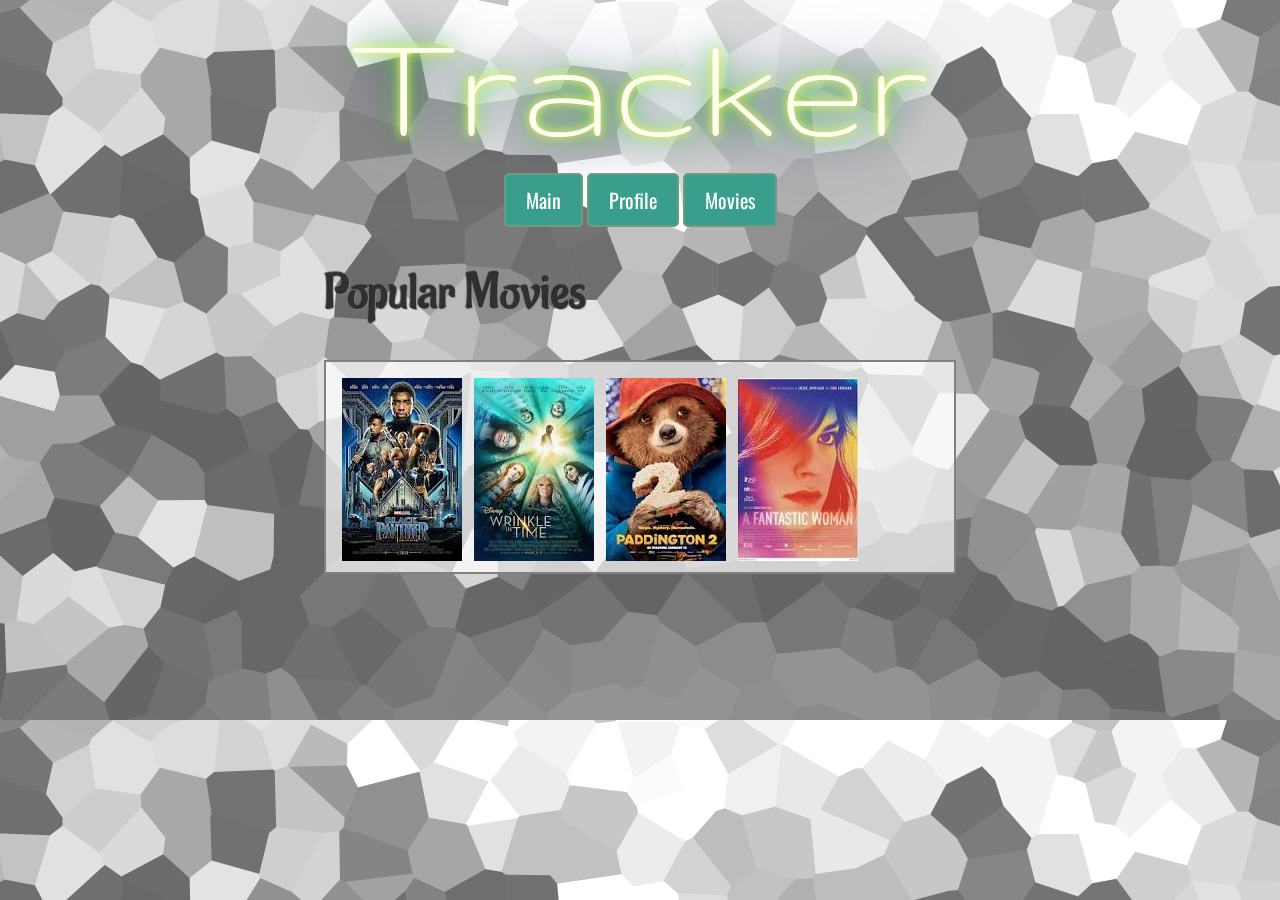
==== index.html @ f3c4d5a6 "Tweak: Image Movie Links" ====
<!DOCTYPE html>
<html lang="en">
	<head>
		<meta charset="utf-8">
		<title>Trackr</title>
		<script language="javascript" src="jquery-3.3.1.min.js" > </script>
		<link href="css/style.css" type="text/css" rel="stylesheet"/>
		<link href="https://fonts.googleapis.com/css?family=Aladin|Gruppo|Lato|Oswald" rel="stylesheet">
		<script>
			const signs = document.querySelectorAll('h1')
			const randomIn = (min, max) => (
				Math.floor(Math.random() * (max - min + 1) + min)
			)

			const mixupInterval = el => {
				const ms = randomIn(2000, 4000)
				el.style.setProperty('--interval', `${ms}ms`)
			}

			signs.forEach(el => {
				mixupInterval(el)
				el.addEventListener('webkitAnimationIteration', () => {
					mixupInterval(el)
				})
			})
			function switchMain(){
				$("#main").show();
				$("#profile").hide();
				$("#movies").hide();
			}
			function switchProfile(){
				$("#main").hide();
				$("#profile").show();
				$("#movies").hide();
			}
			function switchMovies(){
				$("#main").hide();
				$("#profile").hide();
				$("#movies").show();
			}
			$(function(){
				$("#main").show();
				$("#profile").hide();
				$("#movies").hide();
			});
		</script>
	</head>
	<body>
		
		<!--
		<span id="titleBackground"><span id="titleText">Trackr</span></span>
		-->
		
		<x-sign>Tracker</x-sign>
		
		<div id="navigation">
			<button type="button" class="hvr-back-pulse" id="btnMain" onclick="switchMain();">Main</button>
			<button type="button" class="hvr-back-pulse" id="btnProfile" onclick="switchProfile();">Profile</button>
			<button type="button" class="hvr-back-pulse" id="btnMovies" onclick="switchMovies();">Movies</button>
		</div>
		
		<div id="main">
			<div id="popular">
				<h2>Popular Movies</h2>
				<div id="popularMovies">
					<a href="#" class="hvr-float" onclick="switchMovies();"><img src="css/movieImages/movie1.jpg"/></a>
					<a href="#" class="hvr-float" onclick="switchMovies();"><img src="css/movieImages/movie2.jpg"/></a>
					<a href="#" class="hvr-float" onclick="switchMovies();"><img src="css/movieImages/movie3.jpg"/></a>
					<a href="#" class="hvr-float" onclick="switchMovies();"><img src="css/movieImages/movie4.jpg"/></a>
					<a href="#" class="hvr-float" onclick="switchMovies();"><img src="css/movieImages/movie5.jpg"/></a>
				</div>
				
			</div>
		</div>
		
		<div id="profile">
			<img src="css/trumpetLord.png" id="profilePic" />
			<div id="profileData">
				<span style="margin: auto auto auto -30px;">Name: Trumpet Lord</span><br/>
				<span style="margin: auto auto auto -20px;">Gender: Trumpet<br/>
				<span style="margin: auto auto auto -10px;">Specialty: Honk<br/>
				<span style="margin: auto auto auto -10px;">Age: Immortal<br/>
				<span style="margin: auto auto auto -20px;">Movies Watched: 420<br/>
				<span style="margin: auto auto auto -30px;">Horseman of the Apocalypse: Yes<br/>
			</div>
		</div>
		
		<div id="movies">
			<img src="css/warning.png" id="movieIcon" />
			<div id="movieData">
				Movie Name: HearthStone<br/>
				Overall User Rating: 6.9<br/>
				Genre: Horror<br/>
				Status: Compelted<br/>
				Number of Episodes: 1<br/>
				Producer: Kripp	<br/>
				Length: Movie<br/>
				Viewer Safety Rating: XXX<br/>
			</div>
			<h2>Synopsis</h2>
			<div id="synopsis">
				▬▬ι═══════ﺤ As I ʜᴏʟᴅ ᴛʜᴇ sᴀᴍᴜʀᴀɪ sᴡᴏʀᴅ ᴛᴏ ᴍʏ sᴛᴏᴍᴀᴄʜ ᴀs I ᴡᴀs ᴀʙᴏᴜᴛ ᴛᴏ ᴄᴏᴍᴍɪᴛ sᴜᴅᴏᴋᴜ, I ᴡᴀᴛᴄʜ Kʀɪᴘᴘ ᴘʟᴀʏ Cᴀsᴜᴀʟsᴛᴏɴᴇ... I ʀᴇᴍᴇᴍʙᴇʀ ᴀ ᴛɪᴍᴇ ᴡʜᴇʀᴇ Kʀɪᴘ ᴡᴀs Nᴏʟɪғᴇ... ɴᴏᴡ I ᴀᴍ Nᴏʟɪғᴇ...ɢᴏᴏᴅ ʙʏᴇ ᴋʀɪᴘᴘ ▬▬ι═══════ﺤ</div>
			</div>
		
	</body>
</html>
---- css/style.css ----
body{
	background-image: url("wallpaper2.png");
	background-size: cover;
	text-align: center;
}

h1{
	margin: 10px auto 20px auto;
	width:50%;
	font-size: 300%;
}

h2 {
	padding: 0px;
	border: none;
	text-align: left;
	-webkit-box-sizing: content-box;
	-moz-box-sizing: content-box;
	box-sizing: content-box;
	border: none;
	font: normal 50px/1 "Aladin", Helvetica, sans-serif;
	color: rgba(48,48,48,1);
	text-align: left;
	text-transform: normal;
	-o-text-overflow: clip;
	text-overflow: clip;
	white-space: pre;
	text-shadow: 1px 1px 0 rgba(140,140,140,0.6) , -1px -1px 1px rgba(0,0,0,0.67) ;
}

x-sign {
	font-size: 1000%;
	--interval: 1s;
	display: block;
	text-shadow: 
	0 0 10px var(--color1),
	0 0 20px var(--color2),
	0 0 40px var(--color3),
	0 0 80px var(--color4);
	will-change: filter, color;
	filter: saturate(60%);
	animation: flicker steps(100) var(--interval) 1s infinite;
}

x-sign:nth-of-type(1) {
	color: lightyellow;
	--color1: yellow;
	--color2: lime;
	--color3: green;
	--color4: mediumblue;
	font-family: 'Gruppo', cursive;
}

#navigation{
	margin: auto;
	width: 50%;
	margin: 10px auto 20px auto;
}

#main{
	margin: auto;
	width: 50%;
}

#popularMovies{
	height: 190px;
	display: -webkit-flex;
	display: flex;
	-webkit-flex-wrap: wrap;
	flex-wrap: wrap;
	-webkit-align-content: left;
	align-content: left;
	background-color: rgba(255, 255, 255, 0.7);
	border: 2px solid grey;
	padding: 10px;

	overflow: hidden;
}

img{
	padding: 6px;
}


#profile{
	margin: auto;
	width: 50%;
}

#profilePic{
	border-radius: 50%;
	width: 150px;
}

#profile{
	align-content: left;
}

#profileData{
	margin: auto;
	text-align: left;
	display: inline-block;
	vertical-align: top;
	padding: 5px;
	font-size: 22px;
}

#movies{
	margin: auto;
	width: 50%;
}

#movieIcon{
	height: 150px;
	margin: auto 15px auto auto;
	vertical-align: top;
}

#movieData{
	margin: auto;
	text-align: left;
	display: inline-block;
	vertical-align: top;
}

#synopsis{
	margin: 15px auto auto auto;
	border-radius: 5px;
	border: 2px solid grey;
	background-color: rgba(255, 255, 255, 0.7);
}

button {
  -webkit-border-radius: 5;
  -moz-border-radius: 5;
  border-radius: 5px;
  font-family: 'Oswald', sans-serif;
  color: #ffffff;
  font-size: 20px;
  background: #399e8b;
  padding: 10px 20px 10px 20px;
  border: solid #719983 2px;
  text-decoration: none;
}

button:hover {
  background: #47d98e;
  text-decoration: none;
}

/* Back Pulse */
@-webkit-keyframes hvr-back-pulse {
  50% {
    background-color: rgba(32, 152, 209, 0.75);
  }
}
@keyframes hvr-back-pulse {
  50% {
    background-color: rgba(32, 152, 209, 0.75);
  }
}
.hvr-back-pulse {
  display: inline-block;
  vertical-align: middle;
  -webkit-transform: perspective(1px) translateZ(0);
  transform: perspective(1px) translateZ(0);
  box-shadow: 0 0 1px transparent;
  overflow: hidden;
  -webkit-transition-duration: 0.5s;
  transition-duration: 0.5s;
  -webkit-transition-property: color, background-color;
  transition-property: color, background-color;
}
.hvr-back-pulse:hover{
  -webkit-animation-name: hvr-back-pulse;
  animation-name: hvr-back-pulse;
  -webkit-animation-duration: 1s;
  animation-duration: 1s;
  -webkit-animation-delay: 0.5s;
  animation-delay: 0.5s;
  -webkit-animation-timing-function: linear;
  animation-timing-function: linear;
  -webkit-animation-iteration-count: infinite;
  animation-iteration-count: infinite;
  background-color: #47d98e;
  background-color: #47d98e;
  color: white;
}

/* Float */
.hvr-float {
  display: inline-block;
  vertical-align: middle;
  -webkit-transform: perspective(1px) translateZ(0);
  transform: perspective(1px) translateZ(0);
  box-shadow: 0 0 1px transparent;
  -webkit-transition-duration: 0.3s;
  transition-duration: 0.3s;
  -webkit-transition-property: transform;
  transition-property: transform;
  -webkit-transition-timing-function: ease-out;
  transition-timing-function: ease-out;
}
.hvr-float:hover{
  -webkit-transform: translateY(-8px);
  transform: translateY(-8px);
}
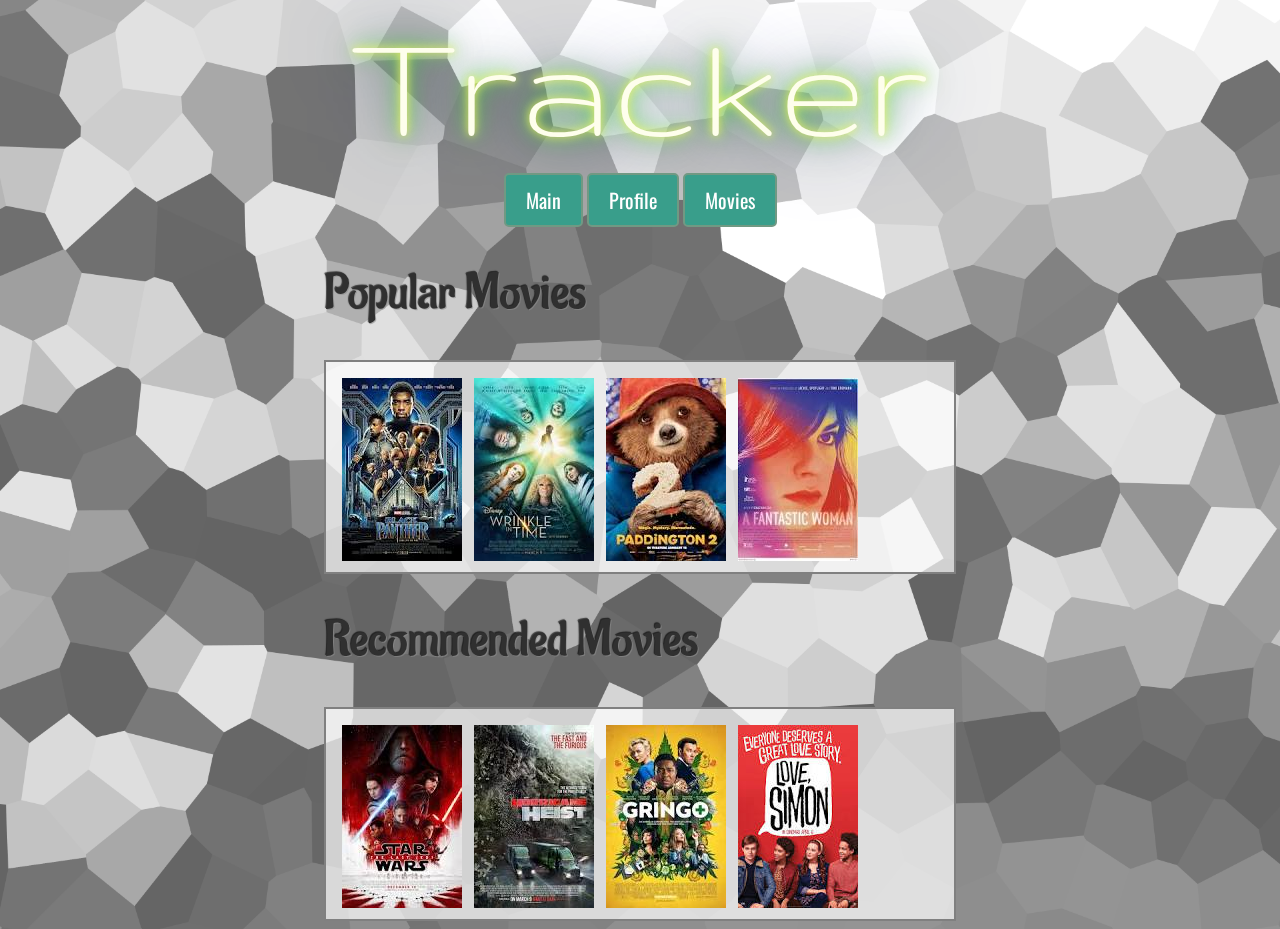
==== commit 7660c46a: "Text Visibility in profile and movies" ====
--- a/index.html
+++ b/index.html
@@ -5,7 +5,7 @@
 		<title>Trackr</title>
 		<script language="javascript" src="jquery-3.3.1.min.js" > </script>
 		<link href="css/style.css" type="text/css" rel="stylesheet"/>
-		<link href="https://fonts.googleapis.com/css?family=Aladin|Gruppo|Lato|Oswald" rel="stylesheet">
+		<link href="https://fonts.googleapis.com/css?family=Kumar+One+Outline|Aladin|Gruppo|Lato|Oswald" rel="stylesheet">
 		<script>
 			const signs = document.querySelectorAll('h1')
 			const randomIn = (min, max) => (
@@ -62,7 +62,7 @@
 		<div id="main">
 			<div id="popular">
 				<h2>Popular Movies</h2>
-				<div id="popularMovies">
+				<div id="movieSection">
 					<a href="#" class="hvr-float" onclick="switchMovies();"><img src="css/movieImages/movie1.jpg"/></a>
 					<a href="#" class="hvr-float" onclick="switchMovies();"><img src="css/movieImages/movie2.jpg"/></a>
 					<a href="#" class="hvr-float" onclick="switchMovies();"><img src="css/movieImages/movie3.jpg"/></a>
@@ -70,6 +70,16 @@
 					<a href="#" class="hvr-float" onclick="switchMovies();"><img src="css/movieImages/movie5.jpg"/></a>
 				</div>
 				
+			</div>
+			<div id="Recommended">
+				<h2>Recommended Movies</h2>
+				<div id="movieSection">
+					<a href="#" class="hvr-float" onclick="switchMovies();"><img src="css/movieImages/movie6.jpg"/></a>
+					<a href="#" class="hvr-float" onclick="switchMovies();"><img src="css/movieImages/movie7.jpg"/></a>
+					<a href="#" class="hvr-float" onclick="switchMovies();"><img src="css/movieImages/movie8.jpg"/></a>
+					<a href="#" class="hvr-float" onclick="switchMovies();"><img src="css/movieImages/movie9.jpg"/></a>
+					<a href="#" class="hvr-float" onclick="switchMovies();"><img src="css/movieImages/movie10.jpg"/></a>
+				</div>
 			</div>
 		</div>
 		
--- a/css/style.css
+++ b/css/style.css
@@ -48,6 +48,7 @@
 	--color2: lime;
 	--color3: green;
 	--color4: mediumblue;
+	/*font-family: 'Kumar One Outline', cursive;*/
 	font-family: 'Gruppo', cursive;
 }
 
@@ -62,7 +63,7 @@
 	width: 50%;
 }
 
-#popularMovies{
+#movieSection{
 	height: 190px;
 	display: -webkit-flex;
 	display: flex;
@@ -81,19 +82,17 @@
 	padding: 6px;
 }
 
-
-#profile{
-	margin: auto;
-	width: 50%;
-}
-
 #profilePic{
 	border-radius: 50%;
 	width: 150px;
 }
 
 #profile{
+	margin: auto;
+	width: 30%;
 	align-content: left;
+	border: 2px solid grey;
+	background-color: rgba(255, 255, 255, 0.7);
 }
 
 #profileData{
@@ -121,6 +120,9 @@
 	text-align: left;
 	display: inline-block;
 	vertical-align: top;
+	border: 2px solid grey;
+	background-color: rgba(255, 255, 255, 0.7);
+	padding: 5px;
 }
 
 #synopsis{
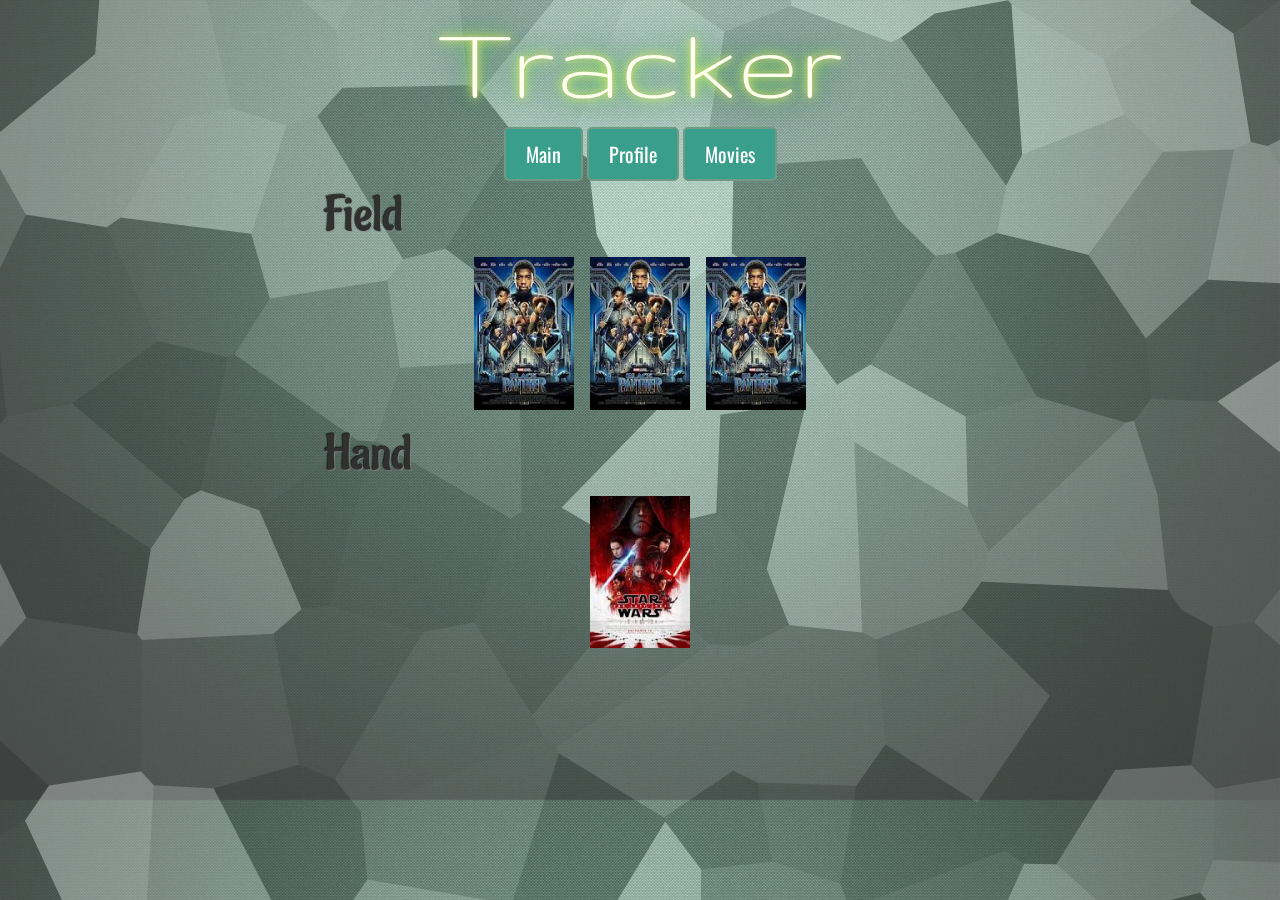
==== commit 0ecc6880: "Added warehouse wars, changes started for wicked" ====
--- a/index.html
+++ b/index.html
@@ -7,42 +7,7 @@
 		<link href="css/style.css" type="text/css" rel="stylesheet"/>
 		<link href="https://fonts.googleapis.com/css?family=Kumar+One+Outline|Aladin|Gruppo|Lato|Oswald" rel="stylesheet">
 		<script>
-			const signs = document.querySelectorAll('h1')
-			const randomIn = (min, max) => (
-				Math.floor(Math.random() * (max - min + 1) + min)
-			)
-
-			const mixupInterval = el => {
-				const ms = randomIn(2000, 4000)
-				el.style.setProperty('--interval', `${ms}ms`)
-			}
-
-			signs.forEach(el => {
-				mixupInterval(el)
-				el.addEventListener('webkitAnimationIteration', () => {
-					mixupInterval(el)
-				})
-			})
-			function switchMain(){
-				$("#main").show();
-				$("#profile").hide();
-				$("#movies").hide();
-			}
-			function switchProfile(){
-				$("#main").hide();
-				$("#profile").show();
-				$("#movies").hide();
-			}
-			function switchMovies(){
-				$("#main").hide();
-				$("#profile").hide();
-				$("#movies").show();
-			}
-			$(function(){
-				$("#main").show();
-				$("#profile").hide();
-				$("#movies").hide();
-			});
+			
 		</script>
 	</head>
 	<body>
@@ -60,58 +25,27 @@
 		</div>
 		
 		<div id="main">
-			<div id="popular">
-				<h2>Popular Movies</h2>
-				<div id="movieSection">
-					<a href="#" class="hvr-float" onclick="switchMovies();"><img src="css/movieImages/movie1.jpg"/></a>
-					<a href="#" class="hvr-float" onclick="switchMovies();"><img src="css/movieImages/movie2.jpg"/></a>
-					<a href="#" class="hvr-float" onclick="switchMovies();"><img src="css/movieImages/movie3.jpg"/></a>
-					<a href="#" class="hvr-float" onclick="switchMovies();"><img src="css/movieImages/movie4.jpg"/></a>
-					<a href="#" class="hvr-float" onclick="switchMovies();"><img src="css/movieImages/movie5.jpg"/></a>
+			<div id="field">
+				<h2>Field</h2>
+				<div class="fieldElement" id="benefactor">
+					<img src="css/movieImages/movie1.jpg"/>
+				</div>
+				<div class="fieldElement" id="alignment">
+					<img src="css/movieImages/movie1.jpg"/>
+				</div>
+				<div class="fieldElement" id="played">
+					<img src="css/movieImages/movie1.jpg"/>
 				</div>
 				
 			</div>
-			<div id="Recommended">
-				<h2>Recommended Movies</h2>
-				<div id="movieSection">
-					<a href="#" class="hvr-float" onclick="switchMovies();"><img src="css/movieImages/movie6.jpg"/></a>
-					<a href="#" class="hvr-float" onclick="switchMovies();"><img src="css/movieImages/movie7.jpg"/></a>
-					<a href="#" class="hvr-float" onclick="switchMovies();"><img src="css/movieImages/movie8.jpg"/></a>
-					<a href="#" class="hvr-float" onclick="switchMovies();"><img src="css/movieImages/movie9.jpg"/></a>
-					<a href="#" class="hvr-float" onclick="switchMovies();"><img src="css/movieImages/movie10.jpg"/></a>
+			<div id="hand">
+				<h2>Hand</h2>
+				<div id="handImg">
+					<img src="css/movieImages/movie6.jpg"/>
 				</div>
 			</div>
 		</div>
-		
-		<div id="profile">
-			<img src="css/trumpetLord.png" id="profilePic" />
-			<div id="profileData">
-				<span style="margin: auto auto auto -30px;">Name: Trumpet Lord</span><br/>
-				<span style="margin: auto auto auto -20px;">Gender: Trumpet<br/>
-				<span style="margin: auto auto auto -10px;">Specialty: Honk<br/>
-				<span style="margin: auto auto auto -10px;">Age: Immortal<br/>
-				<span style="margin: auto auto auto -20px;">Movies Watched: 420<br/>
-				<span style="margin: auto auto auto -30px;">Horseman of the Apocalypse: Yes<br/>
-			</div>
-		</div>
-		
-		<div id="movies">
-			<img src="css/warning.png" id="movieIcon" />
-			<div id="movieData">
-				Movie Name: HearthStone<br/>
-				Overall User Rating: 6.9<br/>
-				Genre: Horror<br/>
-				Status: Compelted<br/>
-				Number of Episodes: 1<br/>
-				Producer: Kripp	<br/>
-				Length: Movie<br/>
-				Viewer Safety Rating: XXX<br/>
-			</div>
-			<h2>Synopsis</h2>
-			<div id="synopsis">
-				▬▬ι═══════ﺤ As I ʜᴏʟᴅ ᴛʜᴇ sᴀᴍᴜʀᴀɪ sᴡᴏʀᴅ ᴛᴏ ᴍʏ sᴛᴏᴍᴀᴄʜ ᴀs I ᴡᴀs ᴀʙᴏᴜᴛ ᴛᴏ ᴄᴏᴍᴍɪᴛ sᴜᴅᴏᴋᴜ, I ᴡᴀᴛᴄʜ Kʀɪᴘᴘ ᴘʟᴀʏ Cᴀsᴜᴀʟsᴛᴏɴᴇ... I ʀᴇᴍᴇᴍʙᴇʀ ᴀ ᴛɪᴍᴇ ᴡʜᴇʀᴇ Kʀɪᴘ ᴡᴀs Nᴏʟɪғᴇ... ɴᴏᴡ I ᴀᴍ Nᴏʟɪғᴇ...ɢᴏᴏᴅ ʙʏᴇ ᴋʀɪᴘᴘ ▬▬ι═══════ﺤ</div>
-			</div>
-		
+
 	</body>
 </html>
 
--- a/css/style.css
+++ b/css/style.css
@@ -1,17 +1,18 @@
 body{
-	background-image: url("wallpaper2.png");
+	background-image: url("foreground.png"), url("background2.jpg");
 	background-size: cover;
 	text-align: center;
 }
 
 h1{
-	margin: 10px auto 20px auto;
+	margin: 0px auto 20px auto;
 	width:50%;
 	font-size: 300%;
 }
 
 h2 {
 	padding: 0px;
+	margin: 10px auto 10px auto;
 	border: none;
 	text-align: left;
 	-webkit-box-sizing: content-box;
@@ -29,7 +30,7 @@
 }
 
 x-sign {
-	font-size: 1000%;
+	font-size: 700%;
 	--interval: 1s;
 	display: block;
 	text-shadow: 
@@ -55,7 +56,7 @@
 #navigation{
 	margin: auto;
 	width: 50%;
-	margin: 10px auto 20px auto;
+	margin: 10px auto 10px auto;
 }
 
 #main{
@@ -63,74 +64,16 @@
 	width: 50%;
 }
 
-#movieSection{
-	height: 190px;
-	display: -webkit-flex;
-	display: flex;
-	-webkit-flex-wrap: wrap;
-	flex-wrap: wrap;
-	-webkit-align-content: left;
-	align-content: left;
-	background-color: rgba(255, 255, 255, 0.7);
-	border: 2px solid grey;
-	padding: 10px;
-
-	overflow: hidden;
-}
-
 img{
+	width: 100px;
 	padding: 6px;
 }
 
-#profilePic{
-	border-radius: 50%;
-	width: 150px;
+.fieldElement{
+	display: inline-block;
 }
 
-#profile{
-	margin: auto;
-	width: 30%;
-	align-content: left;
-	border: 2px solid grey;
-	background-color: rgba(255, 255, 255, 0.7);
-}
 
-#profileData{
-	margin: auto;
-	text-align: left;
-	display: inline-block;
-	vertical-align: top;
-	padding: 5px;
-	font-size: 22px;
-}
-
-#movies{
-	margin: auto;
-	width: 50%;
-}
-
-#movieIcon{
-	height: 150px;
-	margin: auto 15px auto auto;
-	vertical-align: top;
-}
-
-#movieData{
-	margin: auto;
-	text-align: left;
-	display: inline-block;
-	vertical-align: top;
-	border: 2px solid grey;
-	background-color: rgba(255, 255, 255, 0.7);
-	padding: 5px;
-}
-
-#synopsis{
-	margin: 15px auto auto auto;
-	border-radius: 5px;
-	border: 2px solid grey;
-	background-color: rgba(255, 255, 255, 0.7);
-}
 
 button {
   -webkit-border-radius: 5;
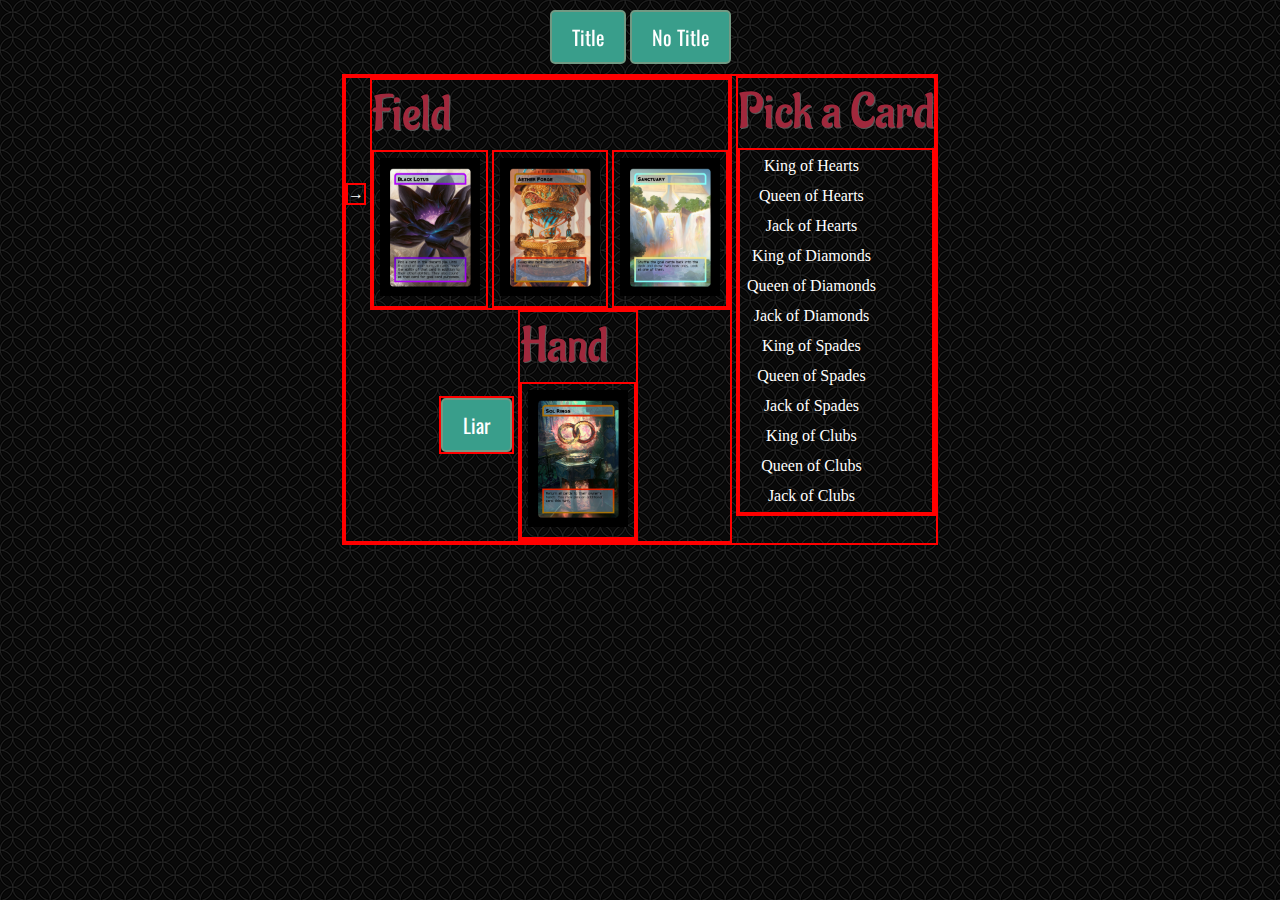
==== commit 1dba0533: "Wicked generate cards" ====
--- a/index.html
+++ b/index.html
@@ -2,11 +2,52 @@
 <html lang="en">
 	<head>
 		<meta charset="utf-8">
-		<title>Trackr</title>
+		<title>Wicked</title>
 		<script language="javascript" src="jquery-3.3.1.min.js" > </script>
 		<link href="css/style.css" type="text/css" rel="stylesheet"/>
-		<link href="https://fonts.googleapis.com/css?family=Kumar+One+Outline|Aladin|Gruppo|Lato|Oswald" rel="stylesheet">
+		<script language="javascript" src="wicked/cards.js"></script>
+		<script language="javascript" src="wicked/actor.js"></script>
+		<link href="https://fonts.googleapis.com/css?family=Rock+Salt|Kumar+One+Outline|Aladin|Gruppo|Lato|Oswald" rel="stylesheet">
 		<script>
+			deck = null;
+			game = null;
+			function setupGame(){
+				deck = new Deck();
+				deck.new_deck();
+				deck.shuffle();
+				game = gameMaster();
+				game.setup("player1",deck);
+			}
+			
+			function buildCards(){
+				var cards = [];
+				var suits = ["Hearts", "Diamonds", "Spades", "Clubs"]
+				for (var i = 0; i < 4; i++){
+					cards.push("King of " + suits[i]);
+					cards.push("Queen of " + suits[i]);
+					cards.push("Jack of " + suits[i]);
+				}
+				console.log(cards);
+				var choices = "<table>";
+				for (var k = 0; k < cards.length; k++){
+					choices += "<tr><td id='cards'>" + cards[k] + "</td></tr>"
+				}
+				choices += "</table>";
+				document.getElementById("cardChoices").innerHTML = choices;
+			}
+			
+			function showTitle(){
+				$("#title").show();
+			}
+			
+			function hideTitle(){
+				$("#title").hide();
+			}
+			
+			$(function(){
+				hideTitle();
+				buildCards();
+			});
 			
 		</script>
 	</head>
@@ -16,36 +57,54 @@
 		<span id="titleBackground"><span id="titleText">Trackr</span></span>
 		-->
 		
-		<x-sign>Tracker</x-sign>
+		<div id="title"><x-sign>WICKED</x-sign></div>
 		
 		<div id="navigation">
-			<button type="button" class="hvr-back-pulse" id="btnMain" onclick="switchMain();">Main</button>
-			<button type="button" class="hvr-back-pulse" id="btnProfile" onclick="switchProfile();">Profile</button>
-			<button type="button" class="hvr-back-pulse" id="btnMovies" onclick="switchMovies();">Movies</button>
+			<button type="button" class="hvr-back-pulse" id="btnMain" onclick="showTitle();">Title</button>
+			<button type="button" class="hvr-back-pulse" id="btnProfile" onclick="hideTitle();">No Title</button>
 		</div>
-		
-		<div id="main">
-			<div id="field">
-				<h2>Field</h2>
-				<div class="fieldElement" id="benefactor">
-					<img src="css/movieImages/movie1.jpg"/>
-				</div>
-				<div class="fieldElement" id="alignment">
-					<img src="css/movieImages/movie1.jpg"/>
-				</div>
-				<div class="fieldElement" id="played">
-					<img src="css/movieImages/movie1.jpg"/>
+		<div id="stage">
+			<!-- mid menu -->
+			<div id="main">
+			
+				<div id="player">
+					<div class="subcategory" id="turn">
+						→
+					</div>
+					<div class="subcategory" id="field">
+						<h2>Field</h2>
+						<div class="fieldElement" id="alignment">
+							<img src="css/wicked/2.jpg"/>
+						</div>
+						<div class="fieldElement" id="benefactor">
+							<img src="css/wicked/1.jpg"/>
+						</div>
+						<div class="fieldElement" id="played">
+							<img src="css/wicked/3.jpg"/>
+						</div>
+					</div>
 				</div>
 				
+				<div id="options">
+					<div class="subcategory" id="liar">
+						<button>Liar</button>
+					</div>
+					<div class="subcategory" id="hand">
+						<h2>Hand</h2>
+						<div class="subcategory" id="handCards">
+							<img src="css/wicked/4.jpg"/>
+						</div>
+					</div>
+				</div>
 			</div>
-			<div id="hand">
-				<h2>Hand</h2>
-				<div id="handImg">
-					<img src="css/movieImages/movie6.jpg"/>
+			
+			<div id="choices">
+				<h2>Pick a Card</h2>
+				<div id="cardChoices">
+				
 				</div>
 			</div>
 		</div>
-
 	</body>
 </html>
 
--- a/css/style.css
+++ b/css/style.css
@@ -1,32 +1,15 @@
+/* General */
 body{
-	background-image: url("foreground.png"), url("background2.jpg");
-	background-size: cover;
+	background-image: url("spiration dark.png");
+	color: white;
 	text-align: center;
 }
 
+/* Title */
 h1{
 	margin: 0px auto 20px auto;
 	width:50%;
 	font-size: 300%;
-}
-
-h2 {
-	padding: 0px;
-	margin: 10px auto 10px auto;
-	border: none;
-	text-align: left;
-	-webkit-box-sizing: content-box;
-	-moz-box-sizing: content-box;
-	box-sizing: content-box;
-	border: none;
-	font: normal 50px/1 "Aladin", Helvetica, sans-serif;
-	color: rgba(48,48,48,1);
-	text-align: left;
-	text-transform: normal;
-	-o-text-overflow: clip;
-	text-overflow: clip;
-	white-space: pre;
-	text-shadow: 1px 1px 0 rgba(140,140,140,0.6) , -1px -1px 1px rgba(0,0,0,0.67) ;
 }
 
 x-sign {
@@ -50,7 +33,8 @@
 	--color3: green;
 	--color4: mediumblue;
 	/*font-family: 'Kumar One Outline', cursive;*/
-	font-family: 'Gruppo', cursive;
+	/*font-family: 'Gruppo', cursive;*/
+	font-family: 'Rock Salt', cursive;
 }
 
 #navigation{
@@ -59,9 +43,29 @@
 	margin: 10px auto 10px auto;
 }
 
+h2 {
+	padding: 0px;
+	margin: 10px auto 10px auto;
+	border: none;
+	text-align: left;
+	-webkit-box-sizing: content-box;
+	-moz-box-sizing: content-box;
+	box-sizing: content-box;
+	border: none;
+	font: normal 50px/1 "Aladin", Helvetica, sans-serif;
+	color: rgba(160,40,60,1);
+	text-align: left;
+	text-transform: normal;
+	-o-text-overflow: clip;
+	text-overflow: clip;
+	white-space: pre;
+	text-shadow: 1px 1px 0 rgba(140,140,140,0.6) , -1px -1px 1px rgba(0,0,0,0.67) ;
+}
+
 #main{
 	margin: auto;
-	width: 50%;
+	border: 2px solid red;
+	display: inline-block;
 }
 
 img{
@@ -70,10 +74,37 @@
 }
 
 .fieldElement{
+	border: 2px solid red;
 	display: inline-block;
 }
 
+.subcategory{
+	border: 2px solid red;
+	display: inline-block;
+	vertical-align: middle;
+}
 
+#cards{
+	padding: 5px;
+}
+
+#stage{
+	display: inline-block;
+	border: 2px solid red
+}
+
+/** Right Side Bar. **/
+#choices{
+	/*background-color: rgba(255, 255, 255, 0.7);*/
+	border: 2px solid red;
+	display: inline-block;
+	vertical-align: top;
+}
+
+#cardChoices{
+	margin: auto;
+	border: 2px solid red;
+}
 
 button {
   -webkit-border-radius: 5;
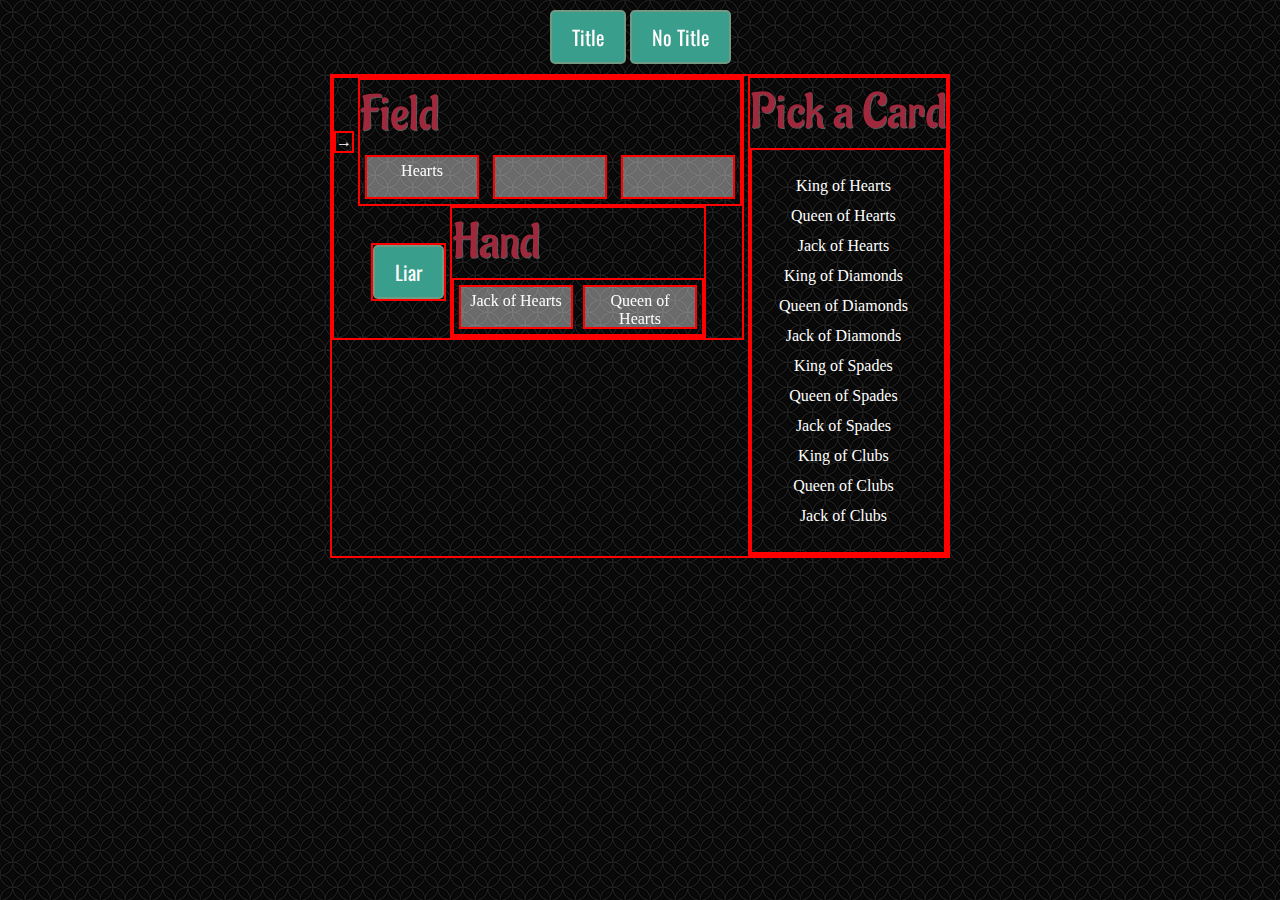
==== commit 344c335f: "wicked/card hand to field" ====
--- a/index.html
+++ b/index.html
@@ -11,12 +11,13 @@
 		<script>
 			deck = null;
 			game = null;
+			chosenCard = null;
 			function setupGame(){
 				deck = new Deck();
 				deck.new_deck();
 				deck.shuffle();
-				game = gameMaster();
-				game.setup("player1",deck);
+				game = new gameMaster;
+				game.setup(["player1"],deck);
 			}
 			
 			function buildCards(){
@@ -30,10 +31,35 @@
 				console.log(cards);
 				var choices = "<table>";
 				for (var k = 0; k < cards.length; k++){
-					choices += "<tr><td id='cards'>" + cards[k] + "</td></tr>"
+					choices += "<tr><td id='card'>" + cards[k] + "</td></tr>"
 				}
 				choices += "</table>";
 				document.getElementById("cardChoices").innerHTML = choices;
+			}
+			
+			function removeItem(itemid) {
+				var element = document.getElementById(itemid); // will return element
+				element.parentNode.removeChild(element); // will remove the element from DOM
+			}
+			
+			function choose(index){
+				if(chosenCard == game.players[0].hand[index]){chosenCard = null;}
+				else{chosenCard = game.players[0].hand[index];}
+			}
+			
+			function place(cardPlace){
+				if(chosenCard == null){return null;}
+				if (cardPlace == "benefactor"){
+					document.getElementById("benefactor").innerHTML = chosenCard.get_name();
+					
+				}
+				else if(cardPlace == "played"){
+					document.getElementById("played").innerHTML = chosenCard.get_name();
+				}
+				else{return;}
+				this.removeItem(chosenCard.get_name()+chosenCard.repetition);
+				chosenCard = null;
+				return;
 			}
 			
 			function showTitle(){
@@ -47,6 +73,7 @@
 			$(function(){
 				hideTitle();
 				buildCards();
+				setupGame();
 			});
 			
 		</script>
@@ -73,13 +100,13 @@
 					</div>
 					<div class="subcategory" id="field">
 						<h2>Field</h2>
-						<div class="fieldElement" id="alignment">
+						<div class="fieldElement hvr-float" id="alignment">
 							<img src="css/wicked/2.jpg"/>
 						</div>
-						<div class="fieldElement" id="benefactor">
+						<div class="fieldElement hvr-float" id="benefactor" onclick="place('benefactor');">
 							<img src="css/wicked/1.jpg"/>
 						</div>
-						<div class="fieldElement" id="played">
+						<div class="fieldElement hvr-float" id="played" onclick="place('played');">
 							<img src="css/wicked/3.jpg"/>
 						</div>
 					</div>
--- a/css/style.css
+++ b/css/style.css
@@ -76,6 +76,12 @@
 .fieldElement{
 	border: 2px solid red;
 	display: inline-block;
+	width: 100px;
+	height: 30px;
+	padding: 5px;
+	margin: 5px;
+	background-color: rgba(255, 255, 255, 0.4);
+	vertical-align: top;
 }
 
 .subcategory{
@@ -84,7 +90,7 @@
 	vertical-align: middle;
 }
 
-#cards{
+#card{
 	padding: 5px;
 }
 
@@ -104,6 +110,7 @@
 #cardChoices{
 	margin: auto;
 	border: 2px solid red;
+	padding: 20px;
 }
 
 button {
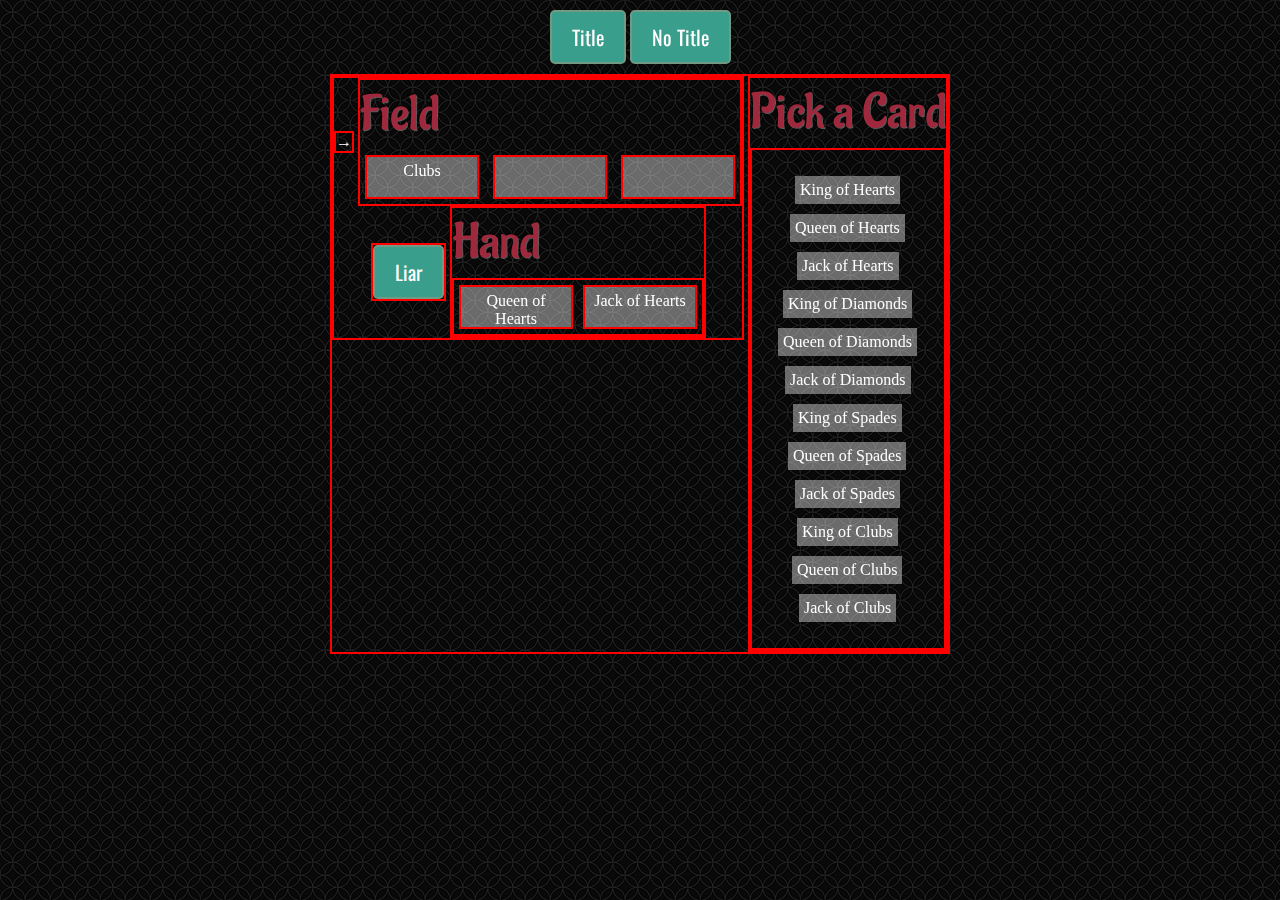
==== commit b9e58062: "wicked/Fake cards" ====
--- a/index.html
+++ b/index.html
@@ -12,6 +12,14 @@
 			deck = null;
 			game = null;
 			chosenCard = null;
+			var cards = [];
+			var suits = ["Hearts", "Diamonds", "Spades", "Clubs"]
+			for (var i = 0; i < 4; i++){
+				cards.push("King of " + suits[i]);
+				cards.push("Queen of " + suits[i]);
+				cards.push("Jack of " + suits[i]);
+			}
+			
 			function setupGame(){
 				deck = new Deck();
 				deck.new_deck();
@@ -21,17 +29,9 @@
 			}
 			
 			function buildCards(){
-				var cards = [];
-				var suits = ["Hearts", "Diamonds", "Spades", "Clubs"]
-				for (var i = 0; i < 4; i++){
-					cards.push("King of " + suits[i]);
-					cards.push("Queen of " + suits[i]);
-					cards.push("Jack of " + suits[i]);
-				}
-				console.log(cards);
 				var choices = "<table>";
 				for (var k = 0; k < cards.length; k++){
-					choices += "<tr><td id='card'>" + cards[k] + "</td></tr>"
+					choices += "<tr><td class='card hvr-hang' onclick='declare("+k+");'>" + cards[k] + "</td></tr>"
 				}
 				choices += "</table>";
 				document.getElementById("cardChoices").innerHTML = choices;
@@ -47,14 +47,22 @@
 				else{chosenCard = game.players[0].hand[index];}
 			}
 			
+			function declare(index){
+				if(chosenCard == null){return;}
+				if(chosenCard.get_name() != cards[index]){
+					chosenCard.set_fake(cards[index]);
+				}
+				place("played");
+			}
+			
 			function place(cardPlace){
 				if(chosenCard == null){return null;}
 				if (cardPlace == "benefactor"){
 					document.getElementById("benefactor").innerHTML = chosenCard.get_name();
-					
 				}
 				else if(cardPlace == "played"){
-					document.getElementById("played").innerHTML = chosenCard.get_name();
+					document.getElementById("played").innerHTML = chosenCard.get_fake();
+					//if(chosenCard.get_name()!=chosenCard.get_fake()){document.getElementById("played").innerHTML = chosenCard.get_fake();}
 				}
 				else{return;}
 				this.removeItem(chosenCard.get_name()+chosenCard.repetition);
@@ -106,7 +114,7 @@
 						<div class="fieldElement hvr-float" id="benefactor" onclick="place('benefactor');">
 							<img src="css/wicked/1.jpg"/>
 						</div>
-						<div class="fieldElement hvr-float" id="played" onclick="place('played');">
+						<div class="fieldElement hvr-float" id="played"">
 							<img src="css/wicked/3.jpg"/>
 						</div>
 					</div>
--- a/css/style.css
+++ b/css/style.css
@@ -90,8 +90,10 @@
 	vertical-align: middle;
 }
 
-#card{
+.card{
 	padding: 5px;
+	background-color: rgba(255, 255, 255, 0.4);
+	margin: 4px;
 }
 
 #stage{
@@ -188,3 +190,68 @@
   -webkit-transform: translateY(-8px);
   transform: translateY(-8px);
 }
+
+/* Hang */
+@-webkit-keyframes hvr-hang {
+  0% {
+    -webkit-transform: translateY(8px);
+    transform: translateY(8px);
+  }
+  50% {
+    -webkit-transform: translateY(4px);
+    transform: translateY(4px);
+  }
+  100% {
+    -webkit-transform: translateY(8px);
+    transform: translateY(8px);
+  }
+}
+@keyframes hvr-hang {
+  0% {
+    -webkit-transform: translateY(8px);
+    transform: translateY(8px);
+  }
+  50% {
+    -webkit-transform: translateY(4px);
+    transform: translateY(4px);
+  }
+  100% {
+    -webkit-transform: translateY(8px);
+    transform: translateY(8px);
+  }
+}
+@-webkit-keyframes hvr-hang-sink {
+  100% {
+    -webkit-transform: translateY(8px);
+    transform: translateY(8px);
+  }
+}
+@keyframes hvr-hang-sink {
+  100% {
+    -webkit-transform: translateY(8px);
+    transform: translateY(8px);
+  }
+}
+.hvr-hang {
+  display: inline-block;
+  vertical-align: middle;
+  -webkit-transform: perspective(1px) translateZ(0);
+  transform: perspective(1px) translateZ(0);
+  box-shadow: 0 0 1px transparent;
+}
+.hvr-hang:hover{
+  -webkit-animation-name: hvr-hang-sink, hvr-hang;
+  animation-name: hvr-hang-sink, hvr-hang;
+  -webkit-animation-duration: .3s, 1.5s;
+  animation-duration: .3s, 1.5s;
+  -webkit-animation-delay: 0s, .3s;
+  animation-delay: 0s, .3s;
+  -webkit-animation-timing-function: ease-out, ease-in-out;
+  animation-timing-function: ease-out, ease-in-out;
+  -webkit-animation-iteration-count: 1, infinite;
+  animation-iteration-count: 1, infinite;
+  -webkit-animation-fill-mode: forwards;
+  animation-fill-mode: forwards;
+  -webkit-animation-direction: normal, alternate;
+  animation-direction: normal, alternate;
+}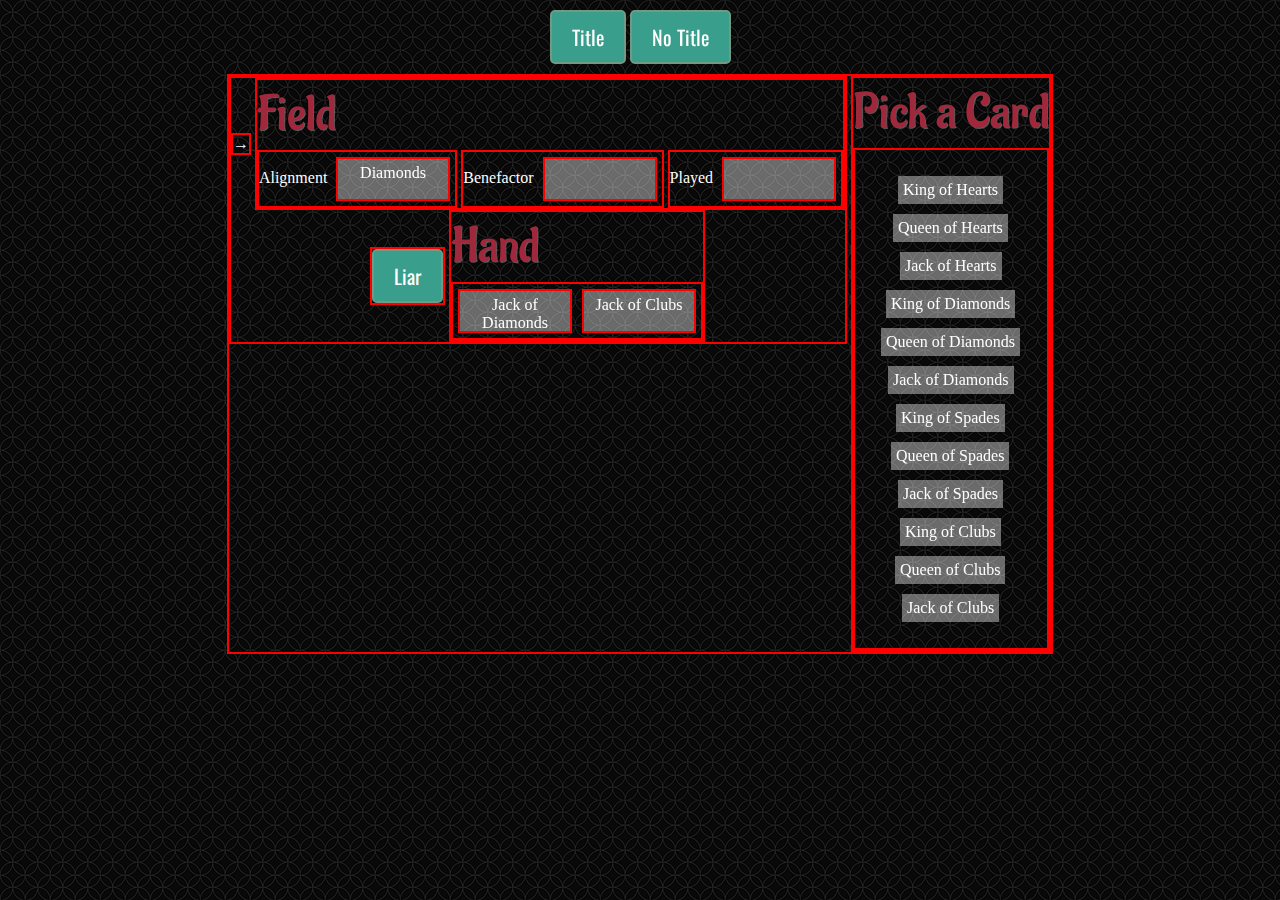
==== commit e7165c6c: "wicked/chosenCardHighlight" ====
--- a/index.html
+++ b/index.html
@@ -43,8 +43,15 @@
 			}
 			
 			function choose(index){
-				if(chosenCard == game.players[0].hand[index]){chosenCard = null;}
-				else{chosenCard = game.players[0].hand[index];}
+				if(chosenCard == game.players[0].hand[index]){
+					document.getElementById(chosenCard.get_name()+chosenCard.repetition).style = "background-color: rgba(255, 255, 255, 0.4);";
+					chosenCard = null;
+				}
+				else{
+					chosenCard = game.players[0].hand[index];
+					document.getElementById(chosenCard.get_name()+chosenCard.repetition).style = "background-color: rgba(180, 120, 25, 0.4);";
+				}
+				
 			}
 			
 			function declare(index){
@@ -59,14 +66,18 @@
 				if(chosenCard == null){return null;}
 				if (cardPlace == "benefactor"){
 					document.getElementById("benefactor").innerHTML = chosenCard.get_name();
+					game.players[0].give_benefactor(game.players[0].out_hand(chosenCard));
 				}
 				else if(cardPlace == "played"){
 					document.getElementById("played").innerHTML = chosenCard.get_fake();
+					game.players[0].give_played(game.players[0].out_hand(chosenCard));
 					//if(chosenCard.get_name()!=chosenCard.get_fake()){document.getElementById("played").innerHTML = chosenCard.get_fake();}
 				}
 				else{return;}
 				this.removeItem(chosenCard.get_name()+chosenCard.repetition);
 				chosenCard = null;
+				game.players[0].give_hand(this.deck.give());
+				game.players[0].draw_hand();
 				return;
 			}
 			
@@ -108,14 +119,23 @@
 					</div>
 					<div class="subcategory" id="field">
 						<h2>Field</h2>
-						<div class="fieldElement hvr-float" id="alignment">
-							<img src="css/wicked/2.jpg"/>
+						<div class='subcategory'>
+						Alignment
+							<div class="fieldElement hvr-float" id="alignment">
+								<img src="css/wicked/2.jpg"/>
+							</div>
 						</div>
-						<div class="fieldElement hvr-float" id="benefactor" onclick="place('benefactor');">
-							<img src="css/wicked/1.jpg"/>
+						<div class='subcategory'>
+						Benefactor
+							<div class="fieldElement hvr-float" id="benefactor" onclick="place('benefactor');">
+								<img src="css/wicked/1.jpg"/>
+							</div>
 						</div>
-						<div class="fieldElement hvr-float" id="played"">
-							<img src="css/wicked/3.jpg"/>
+						<div class='subcategory'>
+						Played
+							<div class="fieldElement hvr-float" id="played"">
+								<img src="css/wicked/3.jpg"/>
+							</div>
 						</div>
 					</div>
 				</div>
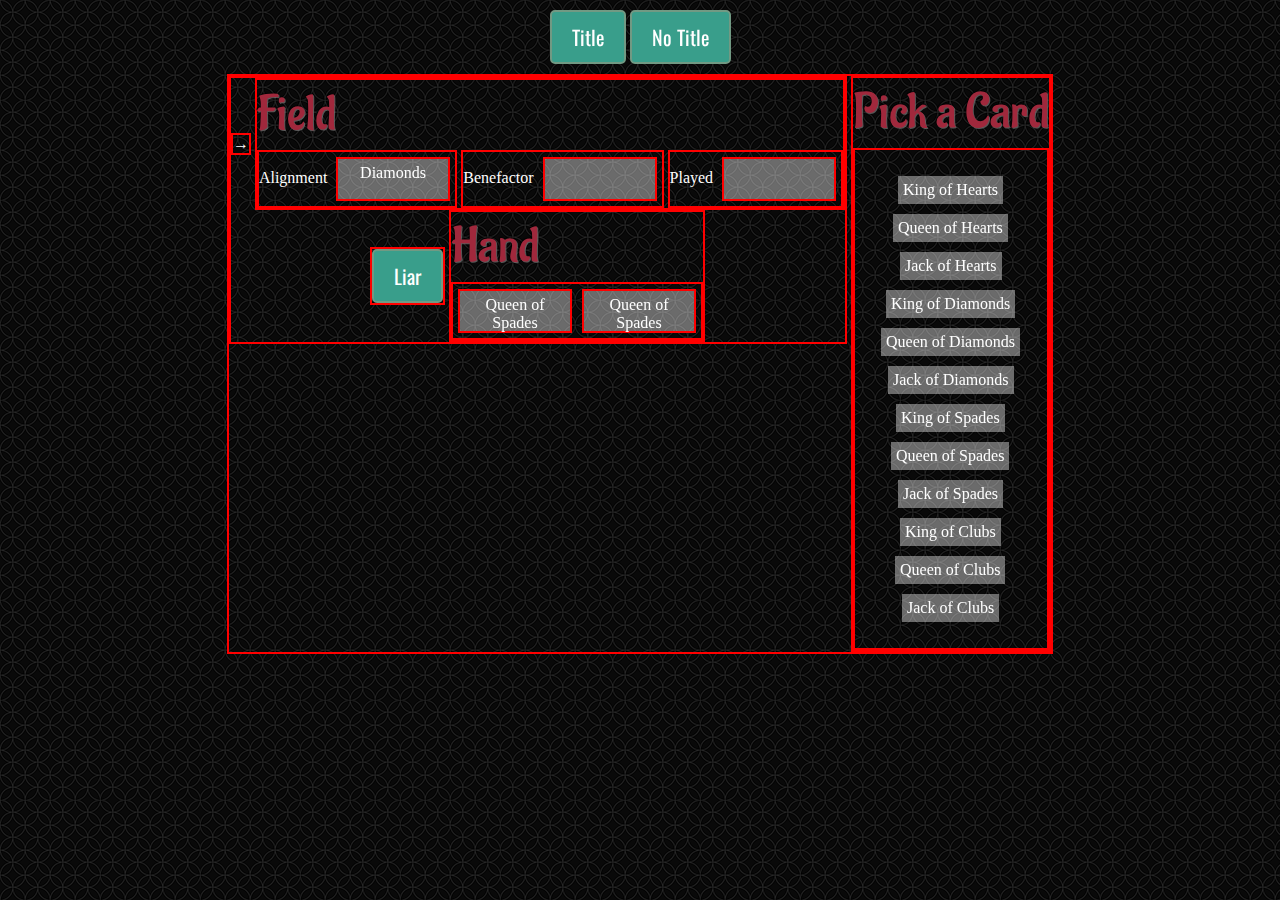
==== commit d29ee41e: "wicked/hotfix,switch colors" ====
--- a/index.html
+++ b/index.html
@@ -46,6 +46,11 @@
 				if(chosenCard == game.players[0].hand[index]){
 					document.getElementById(chosenCard.get_name()+chosenCard.repetition).style = "background-color: rgba(255, 255, 255, 0.4);";
 					chosenCard = null;
+				}
+				else if (chosenCard != null){
+					document.getElementById(chosenCard.get_name()+chosenCard.repetition).style = "background-color: rgba(255, 255, 255, 0.4);";
+					chosenCard = game.players[0].hand[index];
+					document.getElementById(chosenCard.get_name()+chosenCard.repetition).style = "background-color: rgba(180, 120, 25, 0.4);";
 				}
 				else{
 					chosenCard = game.players[0].hand[index];
